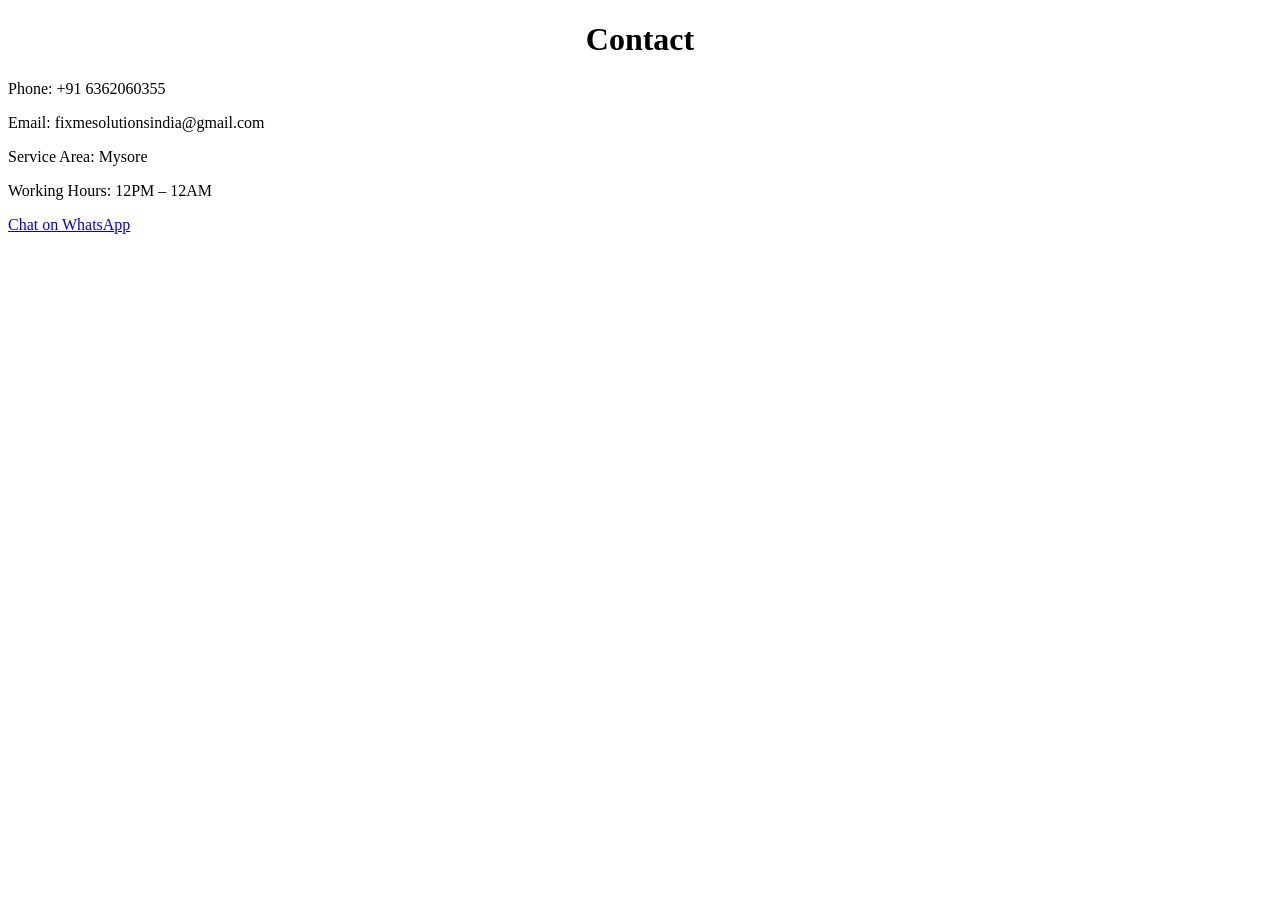
==== contact.html @ 0320a69c "Add files via upload" ====
<!DOCTYPE html>
<html>
<head>
<meta charset="UTF-8">
<title>Contact | Fixme Solutions India</title>
<link rel="stylesheet" href="css/style.css">
</head>

<body>

<header><h1 style="text-align:center">Contact</h1></header>

<section class="container">

<p>Phone: +91 6362060355</p>
<p>Email: fixmesolutionsindia@gmail.com</p>
<p>Service Area: Mysore</p>
<p>Working Hours: 12PM – 12AM</p>

<a class="btn" href="https://wa.me/916362060355">Chat on WhatsApp</a>

</section>

</body>
</html>
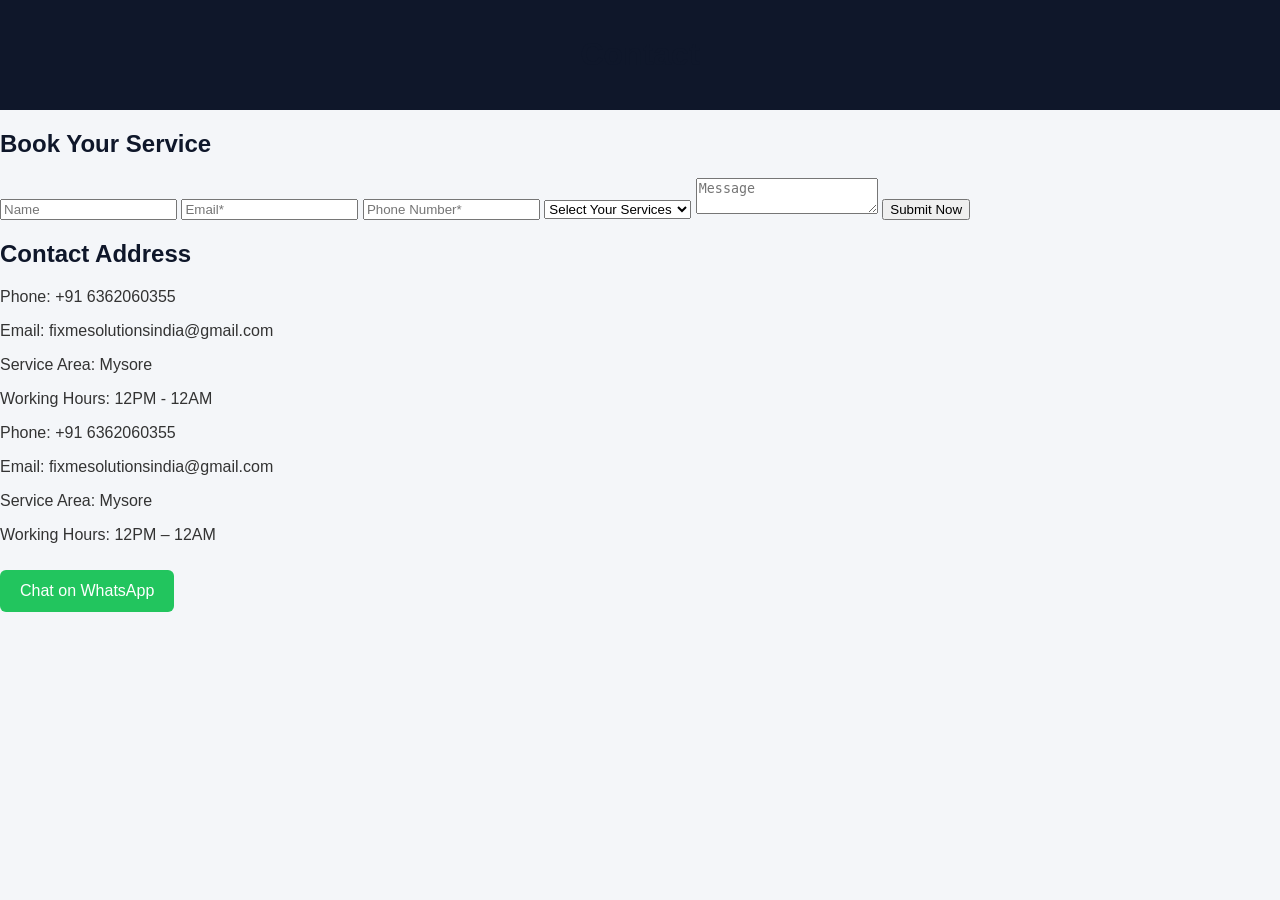
==== commit 4c01b804: "Update contact.html" ====
--- a/contact.html
+++ b/contact.html
@@ -10,7 +10,40 @@
 
 <header><h1 style="text-align:center">Contact</h1></header>
 
-<section class="container">
+<section class="contact-section">
+
+<h2>Book Your Service</h2>
+
+<form action="https://formsubmit.co/fixmesolutionsindia@gmail.com" method="POST">
+
+<input type="text" name="name" placeholder="Name" required>
+
+<input type="email" name="email" placeholder="Email*" required>
+
+<input type="tel" name="phone" placeholder="Phone Number*" required>
+
+<select name="service">
+<option>Select Your Services</option>
+<option>Mobile Repair</option>
+<option>Screen Replacement</option>
+<option>Battery Replacement</option>
+<option>Software Issue</option>
+</select>
+
+<textarea name="message" placeholder="Message"></textarea>
+
+<button type="submit">Submit Now</button>
+
+</form>
+
+<h2>Contact Address</h2>
+
+<p>Phone: +91 6362060355</p>
+<p>Email: fixmesolutionsindia@gmail.com</p>
+<p>Service Area: Mysore</p>
+<p>Working Hours: 12PM - 12AM</p>
+
+</section>
 
 <p>Phone: +91 6362060355</p>
 <p>Email: fixmesolutionsindia@gmail.com</p>
--- a/css/style.css
+++ b/css/style.css
@@ -0,0 +1,166 @@
+body{
+font-family: Arial, sans-serif;
+margin:0;
+padding:0;
+background:#f4f6f9;
+color:#333;
+}
+
+header{
+background:#0f172a;
+color:white;
+padding:15px;
+text-align:center;
+}
+
+nav{
+display:flex;
+flex-wrap:wrap;
+justify-content:center;
+gap:30px;
+font-weight:600;
+margin-top:15px;
+}
+
+nav a{
+color:white;
+text-decoration:none;
+}
+
+nav a:visited{
+color:white;
+}
+.container{
+padding:20px;
+max-width:900px;
+margin:auto;
+}
+
+h1,h2{
+color:#0f172a;
+}
+
+.btn{
+display:inline-block;
+padding:12px 20px;
+background:#22c55e;
+color:white;
+text-decoration:none;
+border-radius:6px;
+margin-top:10px;
+}
+
+footer{
+text-align:center;
+padding:20px;
+background:#0f172a;
+color:white;
+margin-top:40px;
+}
+
+
+position:fixed;
+top:20px;
+right:20px;
+background:#0f172a;
+color:white;
+border:none;
+padding:10px 15px;
+border-radius:6px;
+}
+.logo {
+display: flex;
+align-items: center;
+gap: 10px;
+}
+
+header .logo img{
+height:180px;
+width:auto;
+border-radius:8px;
+}
+
+
+.container.nav{
+display:flex;
+align-items:center;
+justify-content:space-between;
+}
+.logo{
+flex-direction:column;
+}
+
+header .container.nav{
+display:flex;
+flex-direction:column;
+align-items:center;
+}
+
+header nav{
+display:flex;
+flex-wrap:wrap;
+justify-content:center;
+gap:15px;
+}
+
+header .logo{
+display:flex;
+align-items:center;
+justify-content:center;
+gap:10px;
+margin-bottom:10px;
+}
+
+header .logo img{
+height:160px;
+}
+
+.logo span{
+font-size:40px;
+font-weight:900;
+}
+letter-spacing:2px;
+font-family:'Segoe UI', Arial, sans-serif;
+text-transform:uppercase;
+color:white;
+}
+.services-preview{
+padding:40px 20px;
+}
+
+.grid3{
+display:grid;
+grid-template-columns:1fr 1fr;
+gap:15px;
+margin-top:20px;
+}
+
+.card{
+background:white;
+padding:20px;
+border-radius:12px;
+box-shadow:0 4px 10px rgba(0,0,0,0.1);
+font-weight:600;
+text-align:center;
+}
+.card img{
+width:100%;
+height:120px;
+object-fit:cover;
+border-radius:10px;
+margin-bottom:10px;
+}
+.grid3{
+display:grid;
+grid-template-columns:1fr 1fr;
+gap:15px;
+margin-top:20px;
+}
+
+.grid3 img{
+width:100%;
+height:180px;
+object-fit:cover;
+border-radius:10px;
+box-shadow:0 4px 10px rgba(0,0,0,0.15);
+}
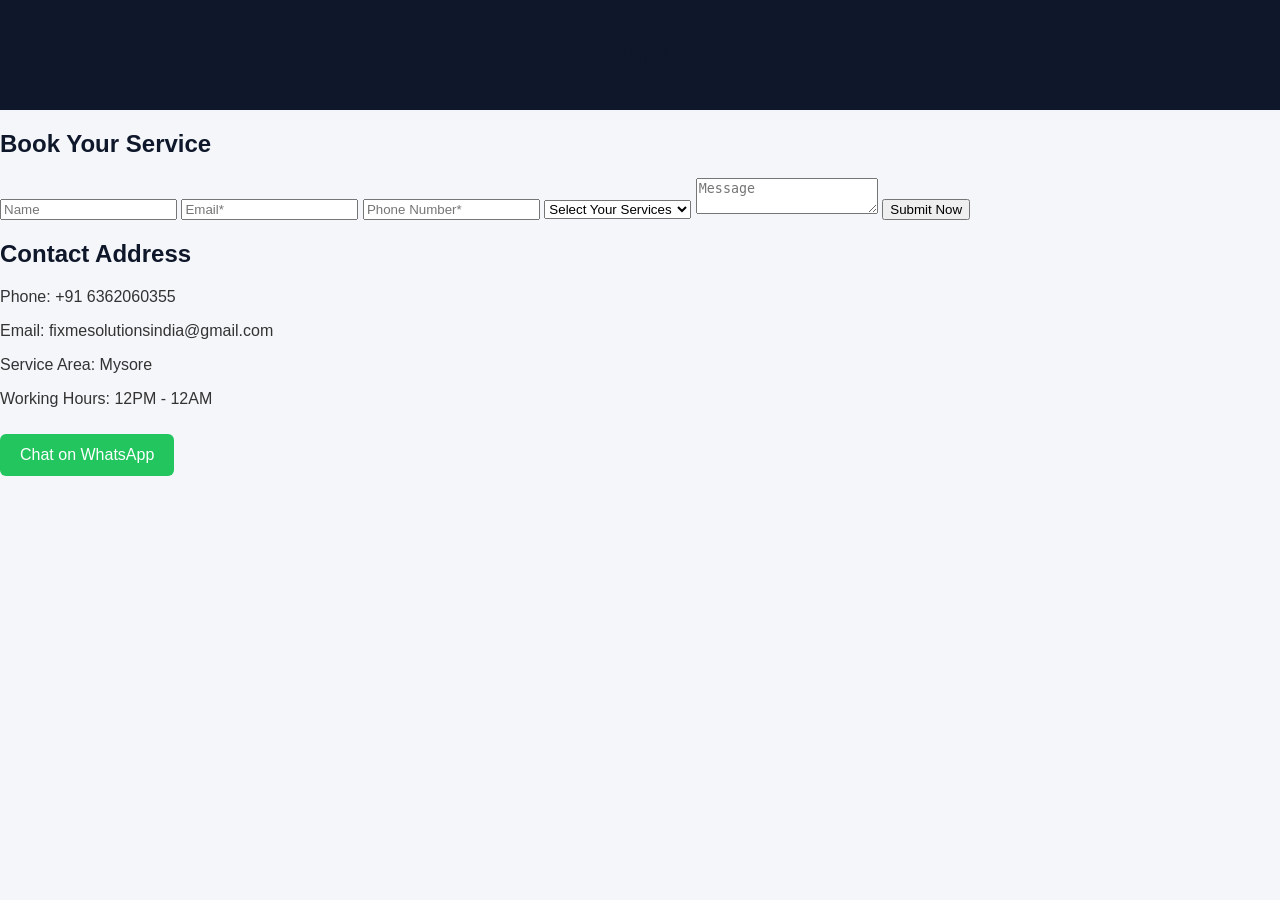
==== commit 4b649e4e: "Update contact.html" ====
--- a/contact.html
+++ b/contact.html
@@ -45,11 +45,6 @@
 
 </section>
 
-<p>Phone: +91 6362060355</p>
-<p>Email: fixmesolutionsindia@gmail.com</p>
-<p>Service Area: Mysore</p>
-<p>Working Hours: 12PM – 12AM</p>
-
 <a class="btn" href="https://wa.me/916362060355">Chat on WhatsApp</a>
 
 </section>
